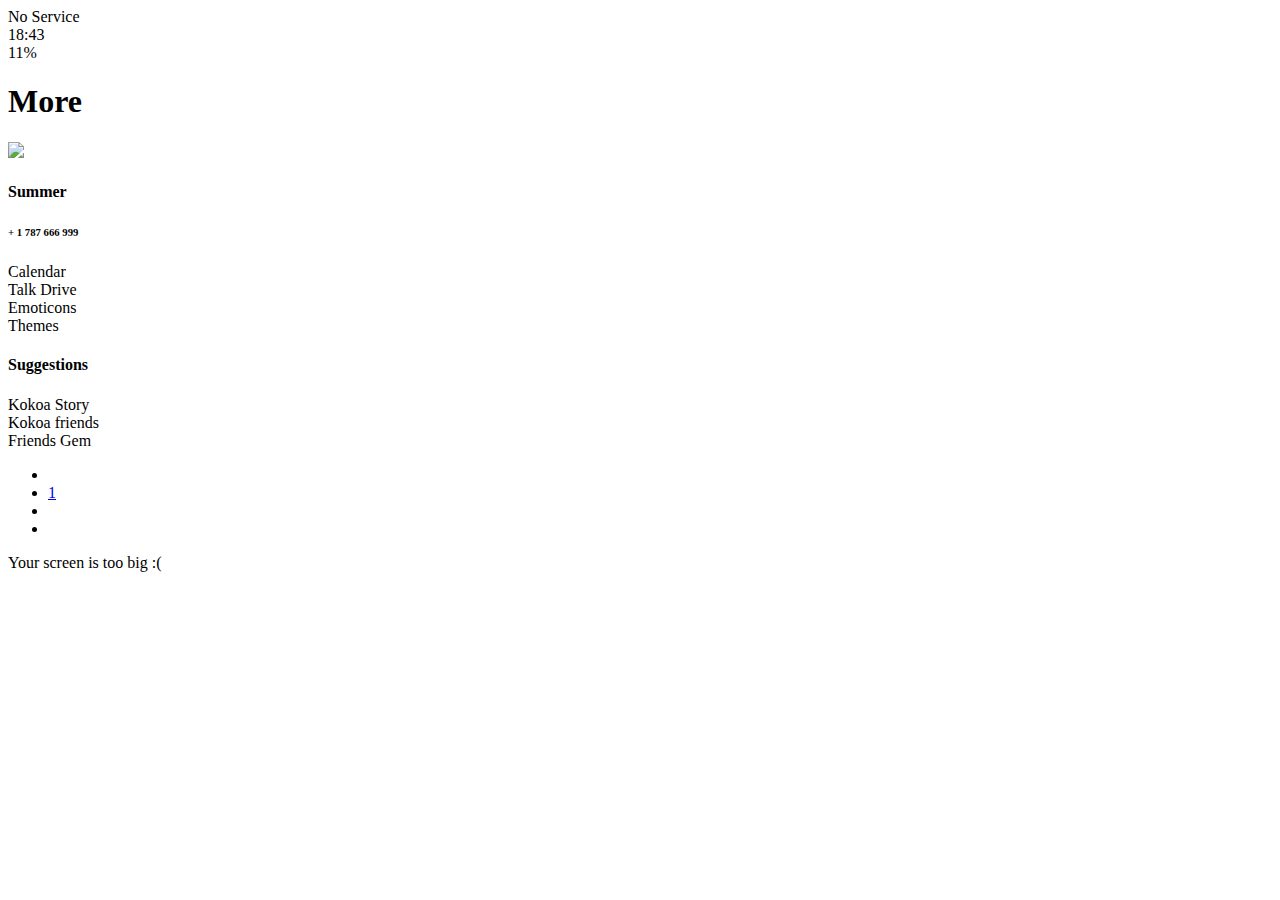
==== more.html @ b76177be "first commit" ====
<!DOCTYPE html>
<html lang="en">
  <head>
    <link rel="stylesheet" href="css/styles.css" />
    <meta charset="UTF-8" />
    <meta http-equiv="X-UA-Compatible" content="IE=edge" />
    <meta name="viewport" content="width=device-width, initial-scale=1.0" />
    <title>More</title>
  </head>
  <body>
    <div class="status-bar">
      <div class="status-bar__column">
        <sapn>No Service</sapn>
        <i class="fas fa-wifi"></i>
      </div>
      <div class="status-bar__column">
        <span>18:43</span>
      </div>
      <div class="status-bar__column">
        <span>11%</span>
        <i class="fas fa-battery-full fa-la"></i>
        <i class="fas fa-bolt"></i>
      </div>
    </div>

    <header class="screen-header">
      <h1 class="screen-header_title">More</h1>
      <div class="screen-header__icons">
        <span><i class="fas fa-search fa-la"></i></span>
        <span><i class="fas fa-music fa-la"></i></span>
        <span
          ><a href="settings.html"
            ><i class="fas fa-cog fa-la"></i>
            <div class="dot"></div></a
        ></span>
      </div>
    </header>

    <main class="main-screen">
      <div class="user-component">
        <div class="user-component__column">
          <img
            src="https://i.pinimg.com/474x/22/99/37/2299379fc3ef513c01699c6db71d9517.jpg"
            class="user-component__avartar user-component__avartar--xl"
          />
          <div class="user-component__text">
            <h4 class="user-component__title">Summer</h4>
            <h6 class="user-component__subtitle">
              + 1 787 666 999<i class="far fa-question-circle"></i>
            </h6>
          </div>
        </div>
        <div class="user-component__column more-screen">
          <i class="far fa-comment-alt fa-2x"></i>
        </div>
      </div>
      <div class="icon-row">
        <div class="icon-row__icon">
          <i class="far fa-calendar"></i>
          <span>Calendar</span>
        </div>
        <div class="icon-row__icon">
          <i class="fas fa-archive"></i>
          <span>Talk Drive</span>
        </div>
        <div class="icon-row__icon">
          <i class="far fa-grin-hearts"></i>
          <span>Emoticons</span>
        </div>
        <div class="icon-row__icon">
          <i class="fas fa-palette"></i>
          <span>Themes</span>
        </div>
      </div>
      <div class="more-suggestions">
        <h4 class="more-suggestions__title">Suggestions</h4>
        <div class="more-suggestions__icons">
          <div class="more-suggestions__icon">
            <div class="more-suggestions__icon-image">
              <i class="fas fa-quote-right"></i>
            </div>
            <span class="more-suggestions__icon-text">Kokoa Story</span>
          </div>
          <div class="more-suggestions__icon">
            <div class="more-suggestions__icon-image">
              <i class="fas fa-quote-right"></i>
            </div>
            <span class="more-suggestions__icon-text">Kokoa friends</span>
          </div>
          <div class="more-suggestions__icon">
            <div class="more-suggestions__icon-image">
              <i class="fas fa-quote-right"></i>
            </div>
            <span class="more-suggestions__icon-text">Friends Gem</span>
          </div>
        </div>
      </div>
    </main>

    <nav class="nav">
      <ul class="nav__list">
        <li class="nav__btn">
          <a class="nav__link" href="friends.html"
            ><i class="far fa-user fa-2x"></i
          ></a>
        </li>
        <li class="nav__btn">
          <a class="nav__link" href="chats.html">
            <span class="nav__notification badge">1</span>
            <i class="far fa-comment fa-2x"></i>
          </a>
        </li>
        <li class="nav__btn">
          <a class="nav__link" href="find.html"
            ><i class="fas fa-search fa-2x"></i
          ></a>
        </li>
        <li class="nav__btn">
          <a class="nav__link" href="more.html">
            <span class="nav__dot"></span>
            <i class="fas fa-ellipsis-h fa-2x"></i
          ></a>
        </li>
      </ul>
    </nav>

    <div id="no-mobile">
      <span>Your screen is too big :(</span>
    </div>

    <script
      src="https://kit.fontawesome.com/86f2608bb1.js"
      crossorigin="anonymous"
    ></script>
  </body>
</html>
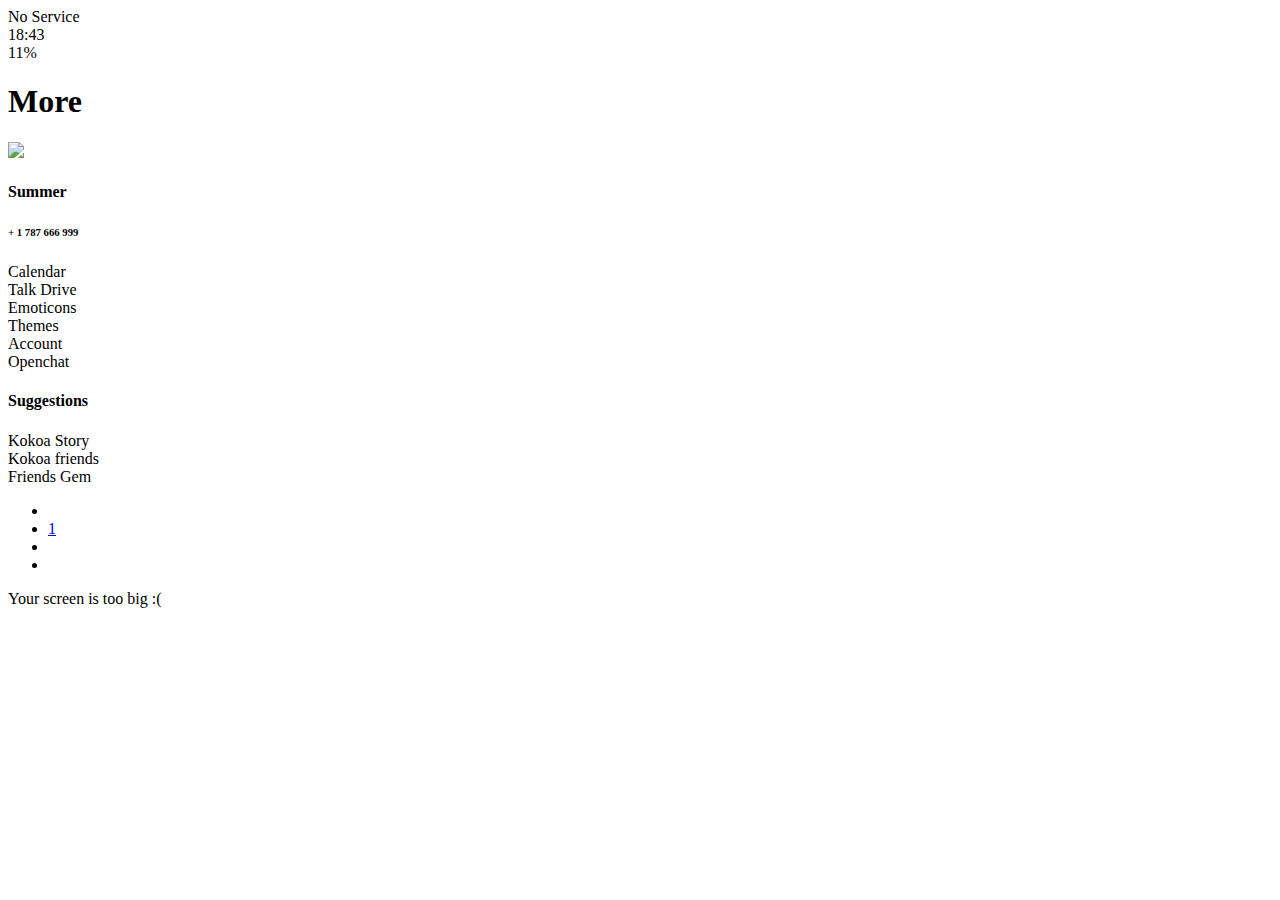
==== commit cb3cbe98: "add second icon row - more" ====
--- a/more.html
+++ b/more.html
@@ -72,6 +72,24 @@
           <span>Themes</span>
         </div>
       </div>
+      <div class="icon-row">
+        <div class="icon-row__icon">
+          <i class="fas fa-draw-polygon"></i>
+          <span>Account</span>
+        </div>
+        <div class="icon-row__icon">
+          <i class="far fa-comments"></i>
+          <span>Openchat</span>
+        </div>
+        <div class="icon-row__icon">
+          <!-- <i class="fas fa-archive"></i>
+          <span>Talk Drive</span> -->
+        </div>
+        <div class="icon-row__icon">
+          <!-- <i class="fas fa-archive"></i>
+          <span>Talk Drive</span> -->
+        </div>
+      </div>
       <div class="more-suggestions">
         <h4 class="more-suggestions__title">Suggestions</h4>
         <div class="more-suggestions__icons">
